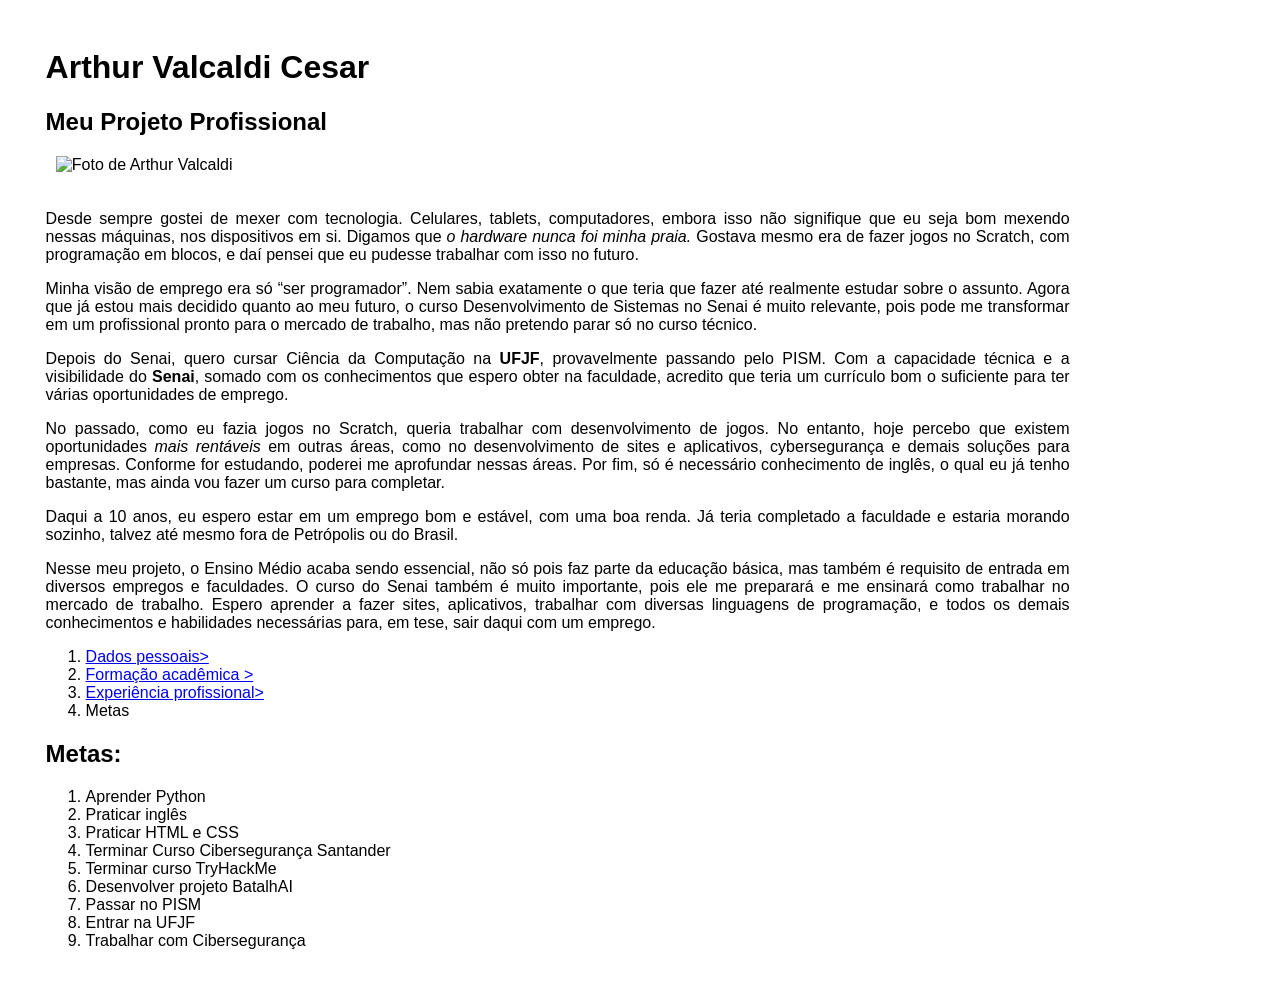
==== index.html @ 49220192 "Adicionei arquivos via upload" ====
<!DOCTYPE html>
<html lang="pt-BR">
<head>
    <meta charset="UTF-8">
    <meta name="viewport" content="width=device-width, initial-scale=1.0">
    <title>Currículo</title>
    <style>
        body {
            font-family: Arial, Helvetica, sans-serif;
            width: 80%;
            margin-left: 2%;
            margin-right: 10%;
            padding: 20px;
        }

        p {
            text-align: justify;
        }   
    </style>
</head>
<body>
    <h1>Arthur Valcaldi Cesar</h1>
    <h2>Meu Projeto Profissional</h2>

    <img src="imagens/Foto1.jpeg" alt="Foto de Arthur Valcaldi" width="350" height="auto" style="margin-bottom: 20px; margin-left: 1%;">
    <p>Desde sempre gostei de mexer com tecnologia. Celulares, tablets, computadores, embora isso não signifique que eu seja bom mexendo nessas máquinas, nos dispositivos em si. Digamos que <em>o hardware nunca foi minha praia.</em>  Gostava mesmo era de fazer jogos no Scratch, com programação em blocos, e daí pensei que eu pudesse trabalhar com isso no futuro.</p>

    <p>Minha visão de emprego era só “ser programador”. Nem sabia exatamente o que teria que fazer até realmente estudar sobre o assunto. Agora que já estou mais decidido quanto ao meu futuro, o curso Desenvolvimento de Sistemas no Senai é muito relevante, pois pode me transformar em um profissional pronto para o mercado de trabalho, mas não pretendo parar só no curso técnico.</p>
    
    <p>Depois do Senai, quero cursar Ciência da Computação na <b>UFJF</b>, provavelmente passando pelo PISM. Com a capacidade técnica e a visibilidade do <b>Senai</b>, somado com os conhecimentos que espero obter na faculdade, acredito que teria um currículo bom o suficiente para ter várias oportunidades de emprego.</p>

    <p>No passado, como eu fazia jogos no Scratch, queria trabalhar com desenvolvimento de jogos. No entanto, hoje percebo que existem oportunidades <em>mais rentáveis</em> em outras áreas, como no desenvolvimento de sites e aplicativos, cybersegurança e demais soluções para empresas. Conforme for estudando, poderei me aprofundar nessas áreas. Por fim, só é necessário conhecimento de inglês, o qual eu já tenho bastante, mas ainda vou fazer um curso para completar.</p>

    <p>Daqui a 10 anos, eu espero estar em um emprego bom e estável, com uma boa renda. Já teria completado a faculdade e estaria morando sozinho, talvez até mesmo fora de Petrópolis ou do Brasil.</p>

    <p>Nesse meu projeto, o Ensino Médio acaba sendo essencial, não só pois faz parte da educação básica, mas também é requisito de entrada em diversos empregos e faculdades. O curso do Senai também é muito importante, pois ele me preparará e me ensinará como trabalhar no mercado de trabalho. Espero aprender a fazer sites, aplicativos, trabalhar com diversas linguagens de programação, e todos os demais conhecimentos e habilidades necessárias para, em tese, sair daqui com um emprego.</p>

    <div>
    <ol>
        <li><a href="../Currículo/dados.html">Dados pessoais></a> </li>
        <li><a href="../Currículo/formacao.html">Formação acadêmica ></a></li>
        <li><a href="../Currículo/experiencia.html">Experiência profissional></a> </li>
        <li>Metas</li>
    </ol>
    
    </div>
   <div>
    <h2>Metas:</h2>
    <ol>
        <li>Aprender Python</li>
        <li>Praticar inglês</li>
        <li>Praticar HTML e CSS</li>
        <li>Terminar Curso Cibersegurança Santander</li>
        <li>Terminar curso TryHackMe</li>
        <li>Desenvolver projeto BatalhAI</li>
        <li>Passar no PISM</li>
        <li>Entrar na UFJF</li>
        <li>Trabalhar com Cibersegurança</li>
    </ol>
    </div>  


</body>

</html>
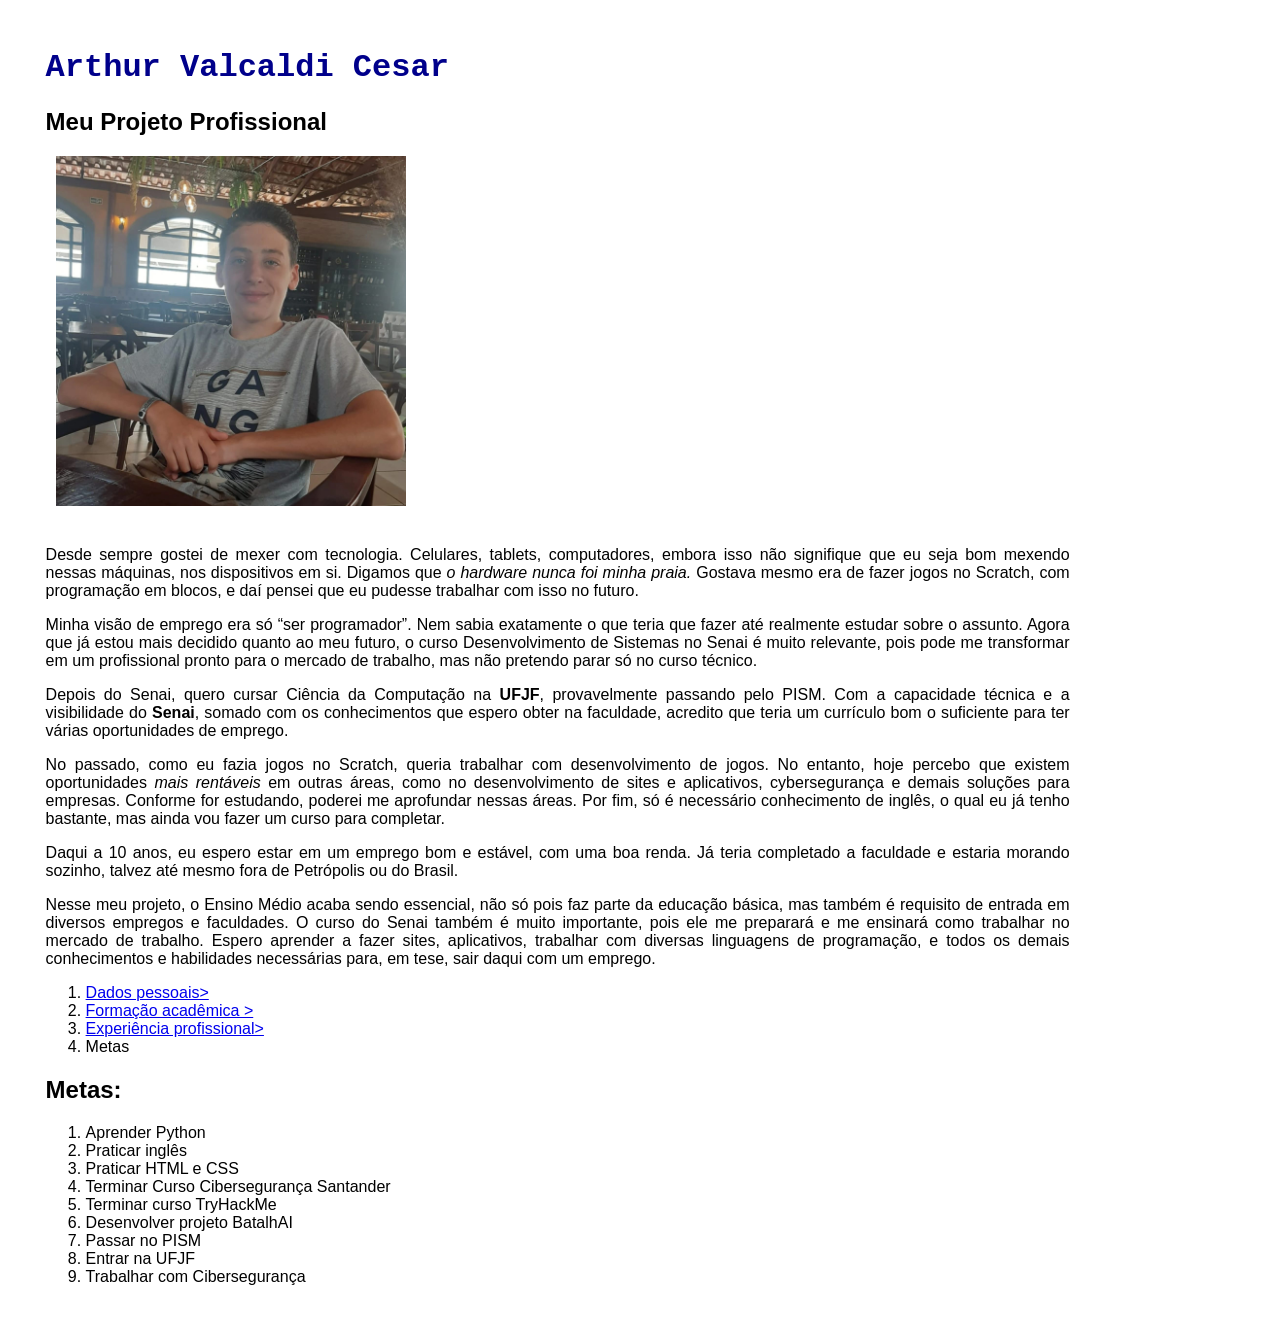
==== commit 3d420a79: "CSS inline no h1" ====
--- a/index.html
+++ b/index.html
@@ -5,6 +5,11 @@
     <meta name="viewport" content="width=device-width, initial-scale=1.0">
     <title>Currículo</title>
     <style>
+
+        h1 {
+            color: darkblue;
+            font-family: 'Courier New', Courier, monospace;
+        }
         body {
             font-family: Arial, Helvetica, sans-serif;
             width: 80%;
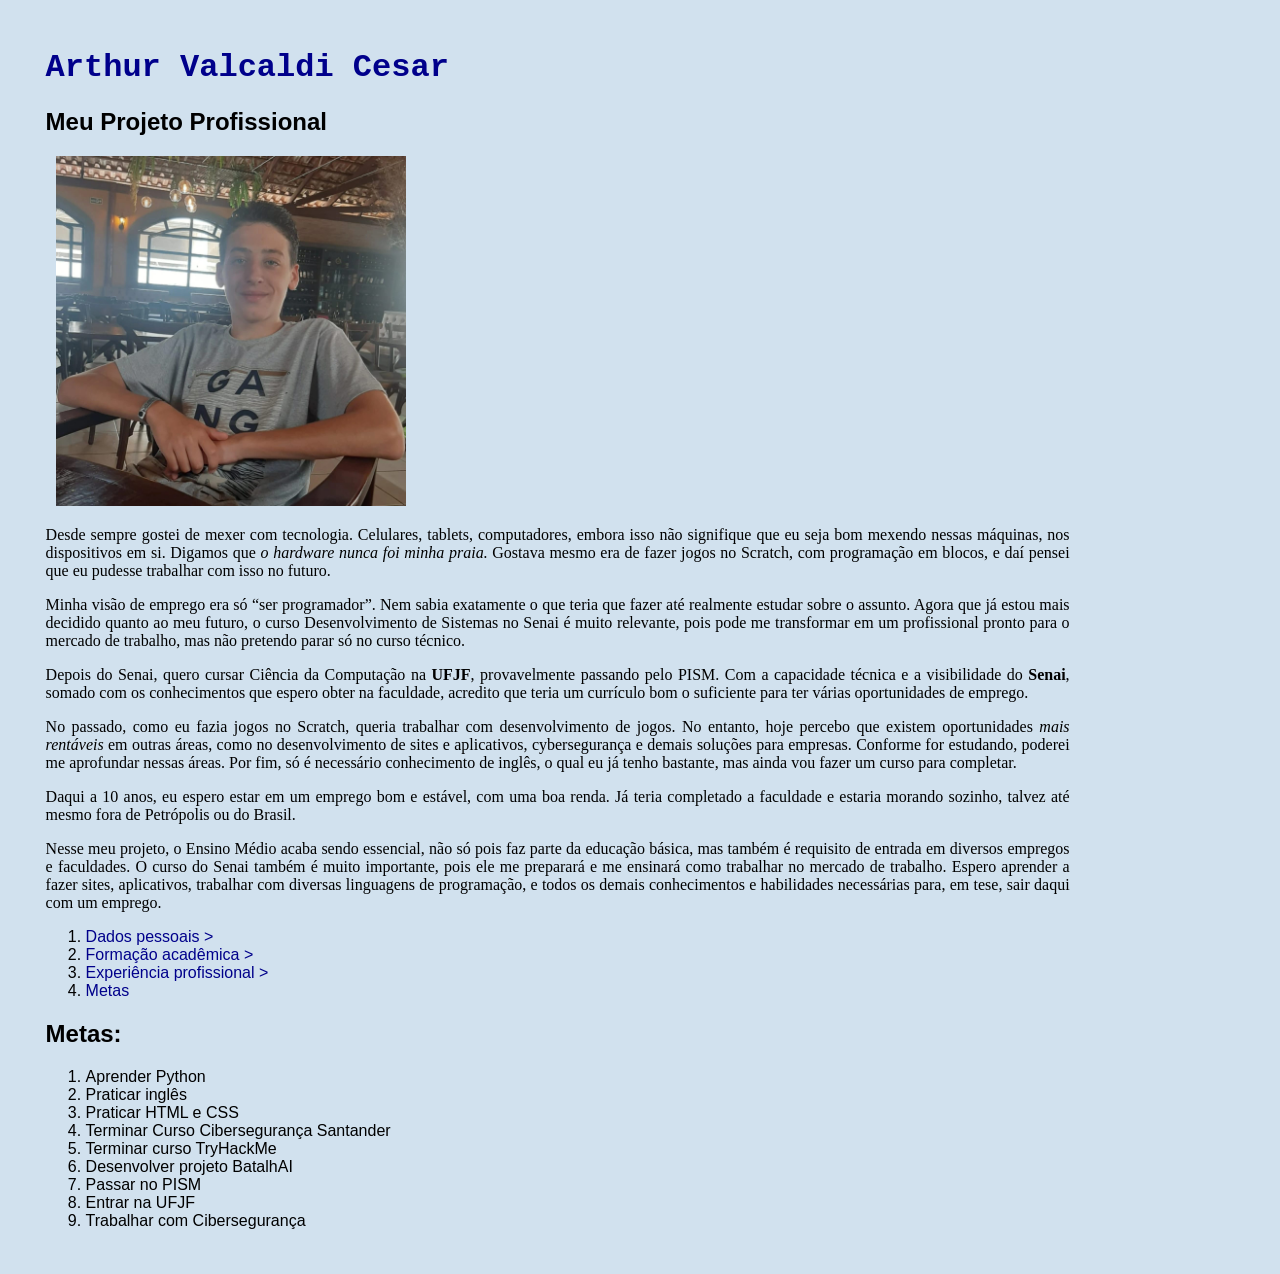
==== commit 18eebb20: "Adição do CSS no site todo" ====
--- a/index.html
+++ b/index.html
@@ -3,26 +3,10 @@
 <head>
     <meta charset="UTF-8">
     <meta name="viewport" content="width=device-width, initial-scale=1.0">
+    <link rel="stylesheet" href="estilos.css">
     <title>Currículo</title>
-    <style>
+</head>
 
-        h1 {
-            color: darkblue;
-            font-family: 'Courier New', Courier, monospace;
-        }
-        body {
-            font-family: Arial, Helvetica, sans-serif;
-            width: 80%;
-            margin-left: 2%;
-            margin-right: 10%;
-            padding: 20px;
-        }
-
-        p {
-            text-align: justify;
-        }   
-    </style>
-</head>
 <body>
     <h1>Arthur Valcaldi Cesar</h1>
     <h2>Meu Projeto Profissional</h2>
@@ -42,15 +26,14 @@
 
     <div>
     <ol>
-        <li><a href="../Currículo/dados.html">Dados pessoais></a> </li>
-        <li><a href="../Currículo/formacao.html">Formação acadêmica ></a></li>
-        <li><a href="../Currículo/experiencia.html">Experiência profissional></a> </li>
-        <li>Metas</li>
+        <li><a href="dados.html">Dados pessoais ></a></li>
+        <li><a href="formacao.html">Formação acadêmica ></a></li>
+        <li><a href="experiencia.html">Experiência profissional ></a></li>
+        <li><a href="#metas">Metas</a></li>
     </ol>
-    
     </div>
    <div>
-    <h2>Metas:</h2>
+    <h2 id="metas">Metas:</h2>
     <ol>
         <li>Aprender Python</li>
         <li>Praticar inglês</li>
--- a/estilos.css
+++ b/estilos.css
@@ -0,0 +1,30 @@
+        h1 {
+            color: darkblue;
+            font-family: 'Courier New', Courier, monospace;
+        }
+
+        body {
+            background-color: #d1e1ee;
+            font-family: Arial, Helvetica, sans-serif;
+            width: 80%;
+            margin-left: 2%;
+            margin-right: 10%;
+            padding: 20px;
+        }
+
+        p {
+            text-align: justify;
+            font-family: Times New Roman, Times, serif;
+        } 
+
+        img {
+            display: block;
+            margin-left: auto;
+            margin-right: auto;
+            background-color: #d1e1ee;
+        }
+
+        a {
+            color: darkblue;
+            text-decoration: none;
+        }
